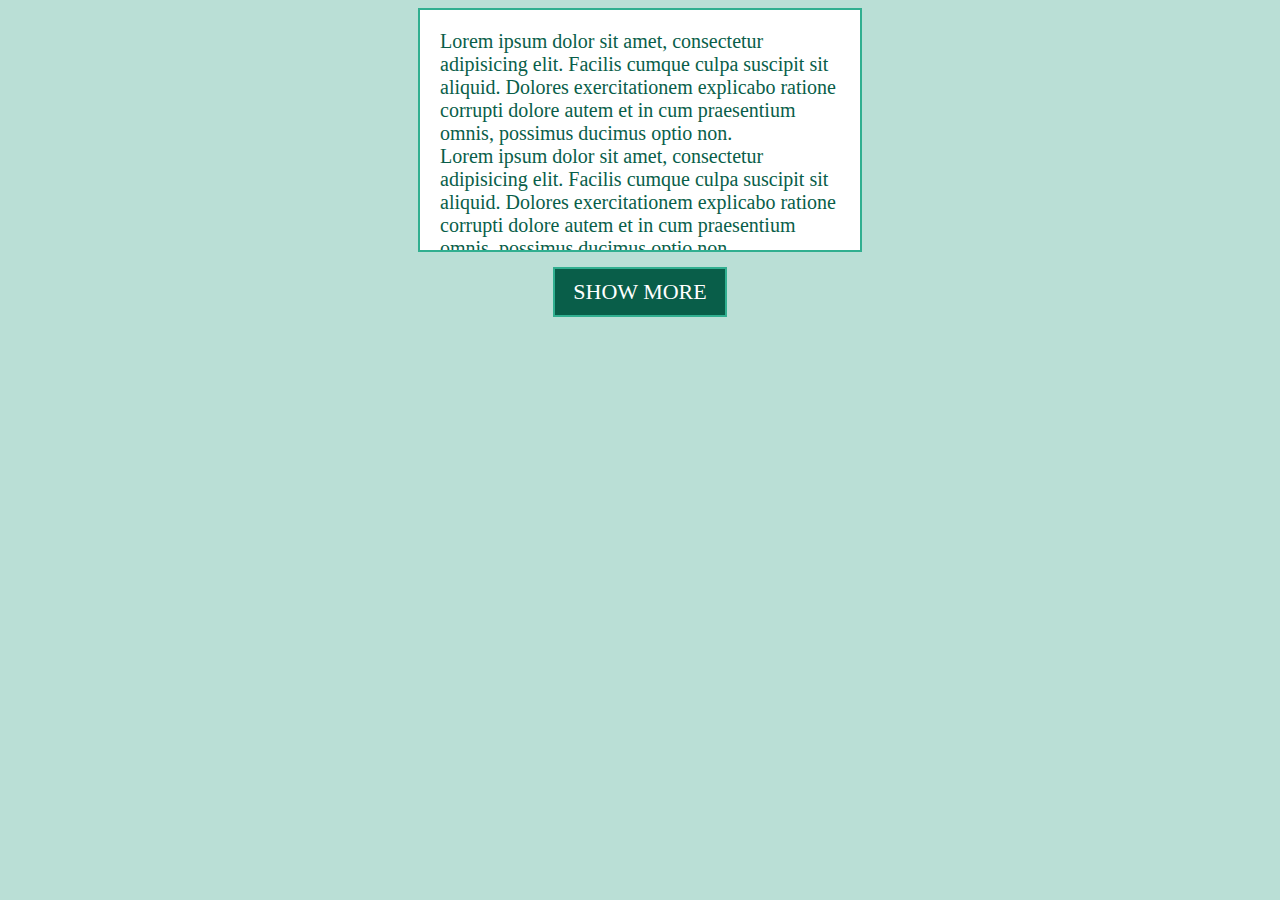
==== div-expand.html @ 1877603b "div-expand.html, expand.js and style.css added" ====
<!DOCTYPE html>
<html lang="en">
<head>
    <meta charset="UTF-8">
    <title>Div expansion exercise</title>
    <link rel="stylesheet" type="text/css" href="./style.css">
</head>
<body>
    <div id="content">
        <p>Lorem ipsum dolor sit amet, consectetur adipisicing elit. Facilis cumque culpa suscipit sit aliquid. Dolores exercitationem explicabo ratione corrupti dolore autem et in cum praesentium omnis, possimus ducimus optio non.</p>
        <p>Lorem ipsum dolor sit amet, consectetur adipisicing elit. Facilis cumque culpa suscipit sit aliquid. Dolores exercitationem explicabo ratione corrupti dolore autem et in cum praesentium omnis, possimus ducimus optio non.</p>
        <p>Lorem ipsum dolor sit amet, consectetur adipisicing elit. Facilis cumque culpa suscipit sit aliquid. Dolores exercitationem explicabo ratione corrupti dolore autem et in cum praesentium omnis, possimus ducimus optio non.</p>
        <p>Lorem ipsum dolor sit amet, consectetur adipisicing elit. Facilis cumque culpa suscipit sit aliquid. Dolores exercitationem explicabo ratione corrupti dolore autem et in cum praesentium omnis, possimus ducimus optio non.</p>
        <p>Lorem ipsum dolor sit amet, consectetur adipisicing elit. Facilis cumque culpa suscipit sit aliquid. Dolores exercitationem explicabo ratione corrupti dolore autem et in cum praesentium omnis, possimus ducimus optio non.</p>
    </div>

    <a id="show-more">Show more</a>

    <script src="expand.js"></script>
</body>
</html>
---- style.css ----
body{
    background-color: #badfd6;
}

#content{
    width: 400px;
    margin: 0 auto;
    padding: 20px;
    background-color: #fff;
    border: 2px solid #31af90;

    max-height: 200px;
    overflow: hidden;

    /* Transitions*/

    -webkit-transition: max-height 0.7s;
    -moz-transition: max-height 0.7s;
    transition: max-height 0.7s;
}

#content p{
    font-size: 20px;
    margin: 0;
    color: #095e49;
}

#content.open{
    max-height: 1000px;

    /* Transitions*/

    -webkit-transition: max-height 0.7s;
    -moz-transition: max-height 0.7s;
    transition: max-height 0.7s;
}

#show-more{
    display: block;
    width: 150px;
    margin: 15px auto;
    padding: 10px;
    background-color: #095e49;
    border: 2px solid #31af90;
    text-align: center;
    color: #fff;
    font-size: 22px;
    text-transform: uppercase;
    cursor: pointer;
}
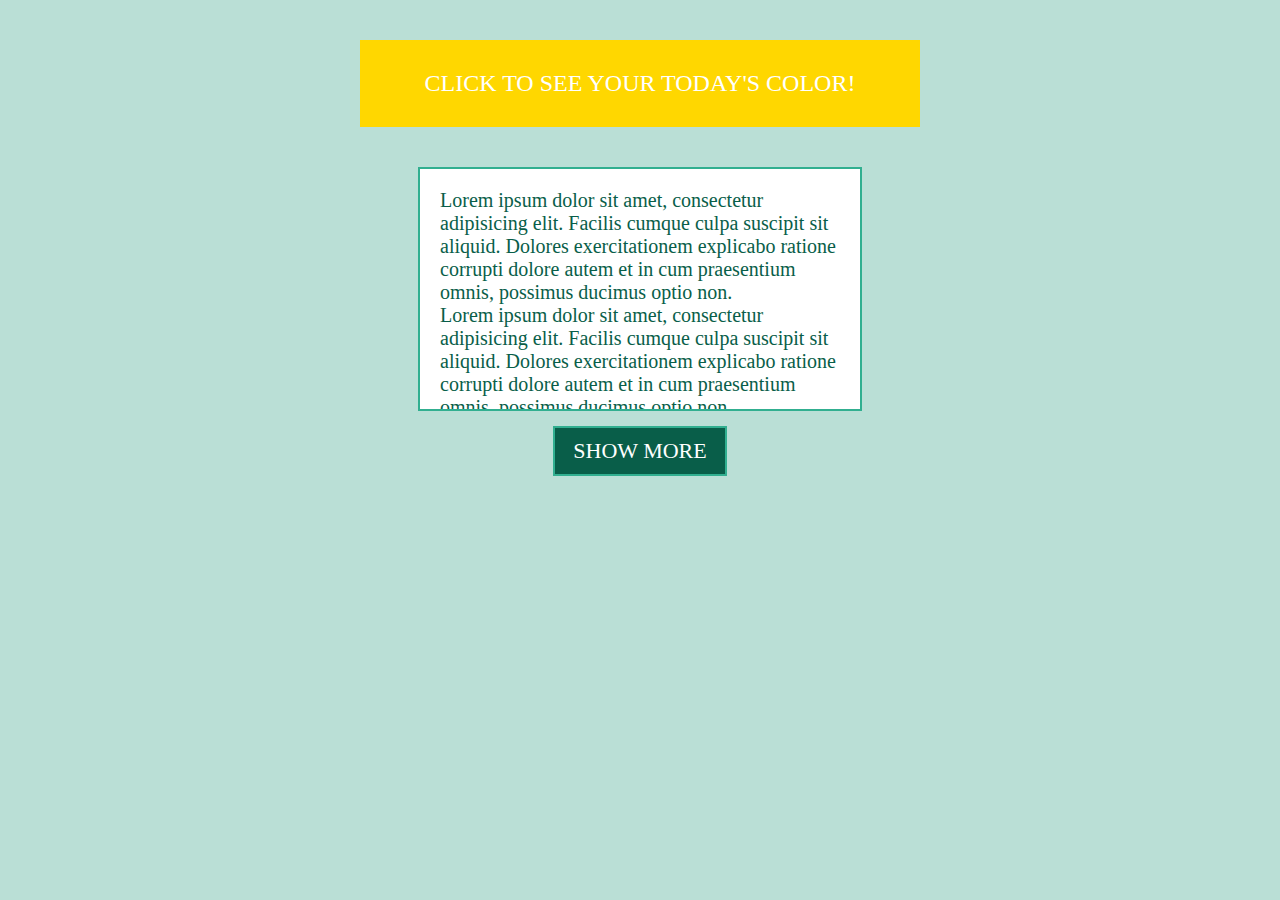
==== commit f54a4a29: "discoBox element added and styled in div-expand.html, style.css, expand.js" ====
--- a/div-expand.html
+++ b/div-expand.html
@@ -6,6 +6,9 @@
     <link rel="stylesheet" type="text/css" href="./style.css">
 </head>
 <body>
+
+    <div id="disco">Click to see your today's color!</div>
+
     <div id="content">
         <p>Lorem ipsum dolor sit amet, consectetur adipisicing elit. Facilis cumque culpa suscipit sit aliquid. Dolores exercitationem explicabo ratione corrupti dolore autem et in cum praesentium omnis, possimus ducimus optio non.</p>
         <p>Lorem ipsum dolor sit amet, consectetur adipisicing elit. Facilis cumque culpa suscipit sit aliquid. Dolores exercitationem explicabo ratione corrupti dolore autem et in cum praesentium omnis, possimus ducimus optio non.</p>
--- a/style.css
+++ b/style.css
@@ -47,4 +47,22 @@
     font-size: 22px;
     text-transform: uppercase;
     cursor: pointer;
+}
+
+#disco{
+    display: block;
+    width: 500px;
+    margin: 40px auto;
+    padding: 30px;
+    border: none;
+    text-align: center;
+    color: #fff;
+    font-size: 24px;
+    text-transform: uppercase;
+    background-color: salmon;
+    cursor: pointer;
+
+    -webkit-transition: background-color 0.1s;
+    -moz-transition: background-color 0.1s;
+    transition: background-color 0.1s;
 }